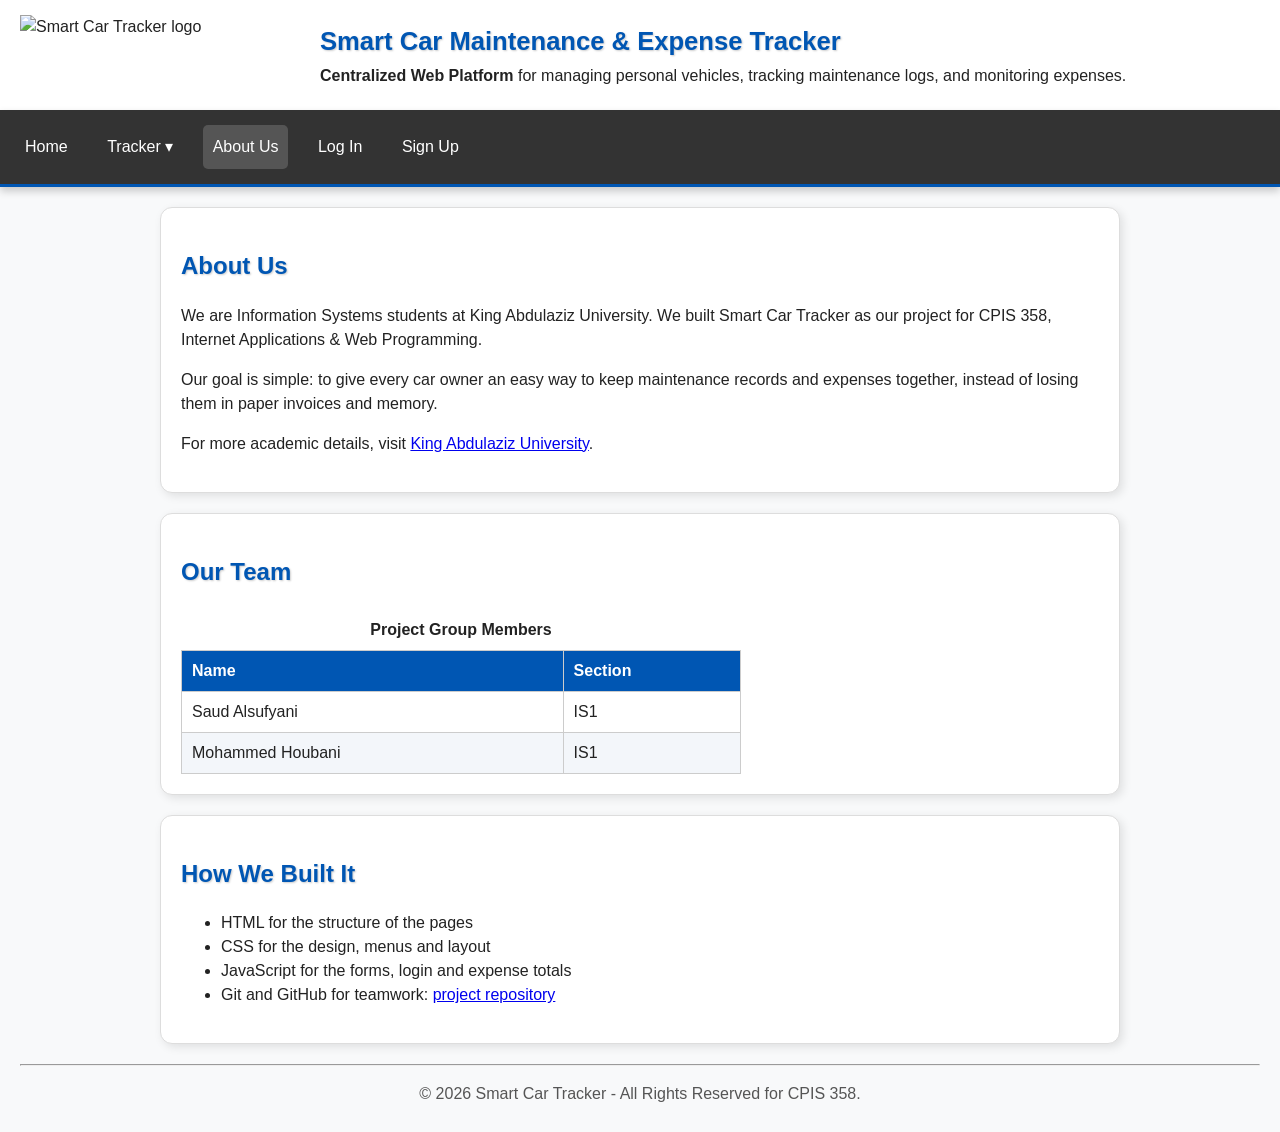
==== about.html @ 259e94d5 "Add files via upload" ====
<!DOCTYPE html>
<html lang="en" dir="ltr">
<head>
    <meta charset="UTF-8">
    <meta name="viewport" content="width=device-width, initial-scale=1.0">
    <meta name="description" content="About the team behind Smart Car Maintenance &amp; Expense Tracker">
    <title>About Us | Smart Car Maintenance &amp; Expense Tracker</title>
    <link rel="icon" href="images/logo.svg" type="image/svg+xml">
    <link rel="stylesheet" href="css.css">
    <style>
        #team table.data {
            max-width: 560px;
        }
    </style>
</head>
<body>

    <header class="site-header">
        <img src="images/logo.svg" alt="Smart Car Tracker logo" width="260" height="80" usemap="#logo-map">
        <map name="logo-map">
            <area shape="rect" coords="0,0,260,80" href="about.html" alt="About us">
        </map>
        <div>
            <h1 class="highlight-title">Smart Car Maintenance &amp; Expense Tracker</h1>
            <p><strong>Centralized Web Platform</strong> for managing personal vehicles, tracking maintenance logs, and monitoring expenses.</p>
        </div>
    </header>

    <nav aria-label="Main menu">
        <ul class="menu">
            <li><a href="index.html">Home</a></li>
            <li class="has-sub">
                <a href="tracker.html">Tracker &#9662;</a>
                <ul class="submenu">
                    <li><a href="tracker.html#add-vehicle">Register New Vehicle</a></li>
                    <li><a href="tracker.html#add-maintenance">Add Maintenance Record</a></li>
                    <li><a href="tracker.html#expenses">Expense Summary</a></li>
                </ul>
            </li>
            <li><a href="about.html">About Us</a></li>
            <li class="guest-only"><a href="login.html">Log In</a></li>
            <li class="guest-only"><a href="signup.html">Sign Up</a></li>
            <li class="user-only" hidden><span class="user-name" id="user-name"></span></li>
            <li class="user-only" hidden><button type="button" class="link-button" id="logout">Log Out</button></li>
        </ul>
    </nav>

    <main>
        <section id="mission">
            <article>
                <h2 class="highlight-title">About Us</h2>
                <p>We are Information Systems students at King Abdulaziz University. We built Smart Car Tracker as our project for CPIS 358, Internet Applications &amp; Web Programming.</p>
                <p>Our goal is simple: to give every car owner an easy way to keep maintenance records and expenses together, instead of losing them in paper invoices and memory.</p>
                <p>For more academic details, visit <a href="https://www.kau.edu.sa" target="_blank" rel="noopener">King Abdulaziz University</a>.</p>
            </article>
        </section>

        <section id="team">
            <h2 class="highlight-title">Our Team</h2>
            <div class="table-wrap">
                <table class="data">
                    <caption>Project Group Members</caption>
                    <thead>
                        <tr>
                            <th scope="col">Name</th>
                            <th scope="col">Section</th>
                        </tr>
                    </thead>
                    <tbody>
                        <tr>
                            <td>Saud Alsufyani</td>
                            <td>IS1</td>
                        </tr>
                        <tr>
                            <td>Mohammed Houbani</td>
                            <td>IS1</td>
                        </tr>
                    </tbody>
                </table>
            </div>
        </section>

        <section id="tech">
            <h2 class="highlight-title">How We Built It</h2>
            <ul>
                <li>HTML for the structure of the pages</li>
                <li>CSS for the design, menus and layout</li>
                <li>JavaScript for the forms, login and expense totals</li>
                <li>Git and GitHub for teamwork: <a href="https://github.com/Mohammed-H611/CPIS358-project" target="_blank" rel="noopener">project repository</a></li>
            </ul>
        </section>
    </main>

    <footer>
        <hr>
        <p style="text-align: center;">&copy; 2026 Smart Car Tracker - All Rights Reserved for CPIS 358.</p>
    </footer>

    <script src="script.js"></script>
</body>
</html>
---- css.css ----
* {
    box-sizing: border-box;
}

[hidden] {
    display: none !important;
}

body {
    background-color: #f8f9fa;
    color: #222;
    font-family: Arial, Helvetica, sans-serif;
    line-height: 1.5;
    margin: 0;
}

img {
    border: 0;
}

/* Master page: the same header, menu and footer on every page */
.site-header {
    align-items: center;
    background-color: white;
    display: flex;
    flex-wrap: wrap;
    gap: 20px;
    padding: 15px 20px;
}

.site-header h1 {
    font-size: 1.6rem;
    margin: 0;
}

.site-header p {
    margin: 4px 0 0;
}

nav {
    background-color: #333;
    color: white;
    padding: 15px;
    position: sticky;
    top: 0;
    z-index: 100;
    border-bottom: 3px solid #0056b3;
    box-shadow: 0px 4px 8px rgba(0,0,0,0.2);
}

nav ul {
    list-style-type: none;
    margin: 0;
    padding: 0;
}

nav ul li {
    display: inline-block;
    margin-right: 15px;
    position: relative;
}

nav ul li a {
    color: white;
    display: inline-block;
    text-decoration: none;
    padding: 10px;
}

nav ul li a:hover,
nav ul li a:focus,
nav ul li a.active {
    background-color: #555;
    border-radius: 5px;
}

/* Dropdown menu, layered above the page content */
.submenu {
    background-color: #333;
    border-radius: 0 0 8px 8px;
    box-shadow: 0px 6px 10px rgba(0,0,0,0.3);
    display: none;
    left: 0;
    min-width: 230px;
    padding: 6px;
    position: absolute;
    top: 100%;
    z-index: 110;
}

.submenu li {
    display: block;
    margin: 0;
}

.submenu li a {
    display: block;
}

.has-sub:hover .submenu,
.has-sub:focus-within .submenu {
    display: block;
}

.user-name {
    color: #ffd166;
    padding: 10px;
}

.link-button {
    background: none;
    border: 1px solid #999;
    border-radius: 5px;
    color: white;
    cursor: pointer;
    font: inherit;
    padding: 8px 12px;
}

.link-button:hover {
    background-color: #555;
}

main {
    margin: 0 auto;
    max-width: 1000px;
}

section {
    background-color: white;
    margin: 20px;
    padding: 20px;
    border-radius: 12px;
    border: 1px solid #ddd;
    box-shadow: 3px 3px 10px rgba(0,0,0,0.1);
    position: relative;
    z-index: 10;
}

.highlight-title {
    color: #0056b3;
    text-shadow: 1px 1px 2px #ccc;
}

/* Home page banner: the badge is layered over the image */
.hero {
    border-radius: 12px;
    margin: 20px;
    overflow: hidden;
    position: relative;
}

.hero img {
    display: block;
    height: auto;
    position: relative;
    width: 100%;
    z-index: 1;
}

.hero-badge {
    background-color: rgba(0,86,179,0.92);
    border-radius: 10px;
    bottom: 16px;
    box-shadow: 2px 2px 8px rgba(0,0,0,0.4);
    color: white;
    max-width: 330px;
    padding: 12px 16px;
    position: absolute;
    right: 16px;
    z-index: 2;
}

.stats {
    display: flex;
    flex-wrap: wrap;
    gap: 15px;
    list-style: none;
    margin: 0;
    padding: 0;
}

.stats li {
    background-color: #eef4fb;
    border-left: 4px solid #0056b3;
    border-radius: 8px;
    flex: 1 1 180px;
    padding: 12px 16px;
}

.stats strong {
    display: block;
    font-size: 1.5rem;
}

/* Forms */
.form-narrow {
    margin-left: auto;
    margin-right: auto;
    max-width: 460px;
}

.field {
    margin: 0 0 14px;
}

.field label {
    display: block;
    font-weight: bold;
    margin-bottom: 4px;
}

.field small {
    color: #555;
    display: block;
    margin-top: 3px;
}

input[type="text"],
input[type="email"],
input[type="password"],
input[type="number"],
input[type="date"],
select,
textarea {
    border: 1px solid #aaa;
    border-radius: 6px;
    font: inherit;
    max-width: 100%;
    padding: 8px;
    width: 340px;
}

input:focus,
select:focus,
textarea:focus {
    border-color: #0056b3;
    box-shadow: 0 0 0 3px rgba(0,86,179,0.2);
    outline: none;
}

input[type="color"] {
    height: 38px;
    width: 70px;
}

fieldset {
    border: 1px solid #ddd;
    border-radius: 8px;
    margin: 0 0 14px;
    padding: 10px 14px;
}

fieldset label {
    display: block;
    padding: 3px 0;
}

input[type="submit"] {
    background-color: #0056b3;
    color: white;
    border: none;
    padding: 10px 20px;
    border-radius: 8px;
    cursor: pointer;
    box-shadow: 2px 2px 5px rgba(0,0,0,0.2);
}

input[type="submit"]:hover {
    background-color: #004494;
}

input[type="reset"] {
    background-color: white;
    border: 1px solid #999;
    border-radius: 8px;
    cursor: pointer;
    padding: 10px 20px;
}

.msg {
    border-radius: 6px;
    margin: 12px 0 0;
    padding: 8px 12px;
}

.msg:empty {
    display: none;
}

.msg.ok {
    background-color: #e6f4ea;
    color: #1e6b34;
}

.msg.error {
    background-color: #fdecea;
    color: #a31515;
}

p.note {
    background-color: #fff8e1;
    border-left: 4px solid #e0a800;
    border-radius: 4px;
    padding: 8px 12px;
}

/* Tables */
.table-wrap {
    overflow-x: auto;
}

table.data {
    border-collapse: collapse;
    width: 100%;
}

table.data caption {
    font-weight: bold;
    padding: 8px;
}

table.data th,
table.data td {
    border: 1px solid #ccc;
    padding: 8px 10px;
    text-align: left;
}

table.data thead th {
    background-color: #0056b3;
    color: white;
}

table.data tbody tr:nth-child(even) {
    background-color: #f3f6fa;
}

table.data tfoot {
    background-color: #eef4fb;
    font-weight: bold;
}

.swatch {
    border: 1px solid #888;
    border-radius: 50%;
    display: inline-block;
    height: 18px;
    vertical-align: middle;
    width: 18px;
}

.delete-btn {
    background-color: white;
    border: 1px solid #a31515;
    border-radius: 5px;
    color: #a31515;
    cursor: pointer;
    padding: 3px 9px;
}

.delete-btn:hover {
    background-color: #fdecea;
}

footer {
    color: #555;
    padding: 0 20px 10px;
}

@media (max-width: 600px) {
    .site-header h1 {
        font-size: 1.3rem;
    }

    nav {
        padding: 8px;
    }

    nav ul li {
        margin-right: 2px;
    }

    section,
    .hero {
        margin: 12px;
    }

    section {
        padding: 14px;
    }

    .hero-badge {
        border-radius: 0;
        bottom: auto;
        max-width: none;
        position: relative;
        right: auto;
    }
}
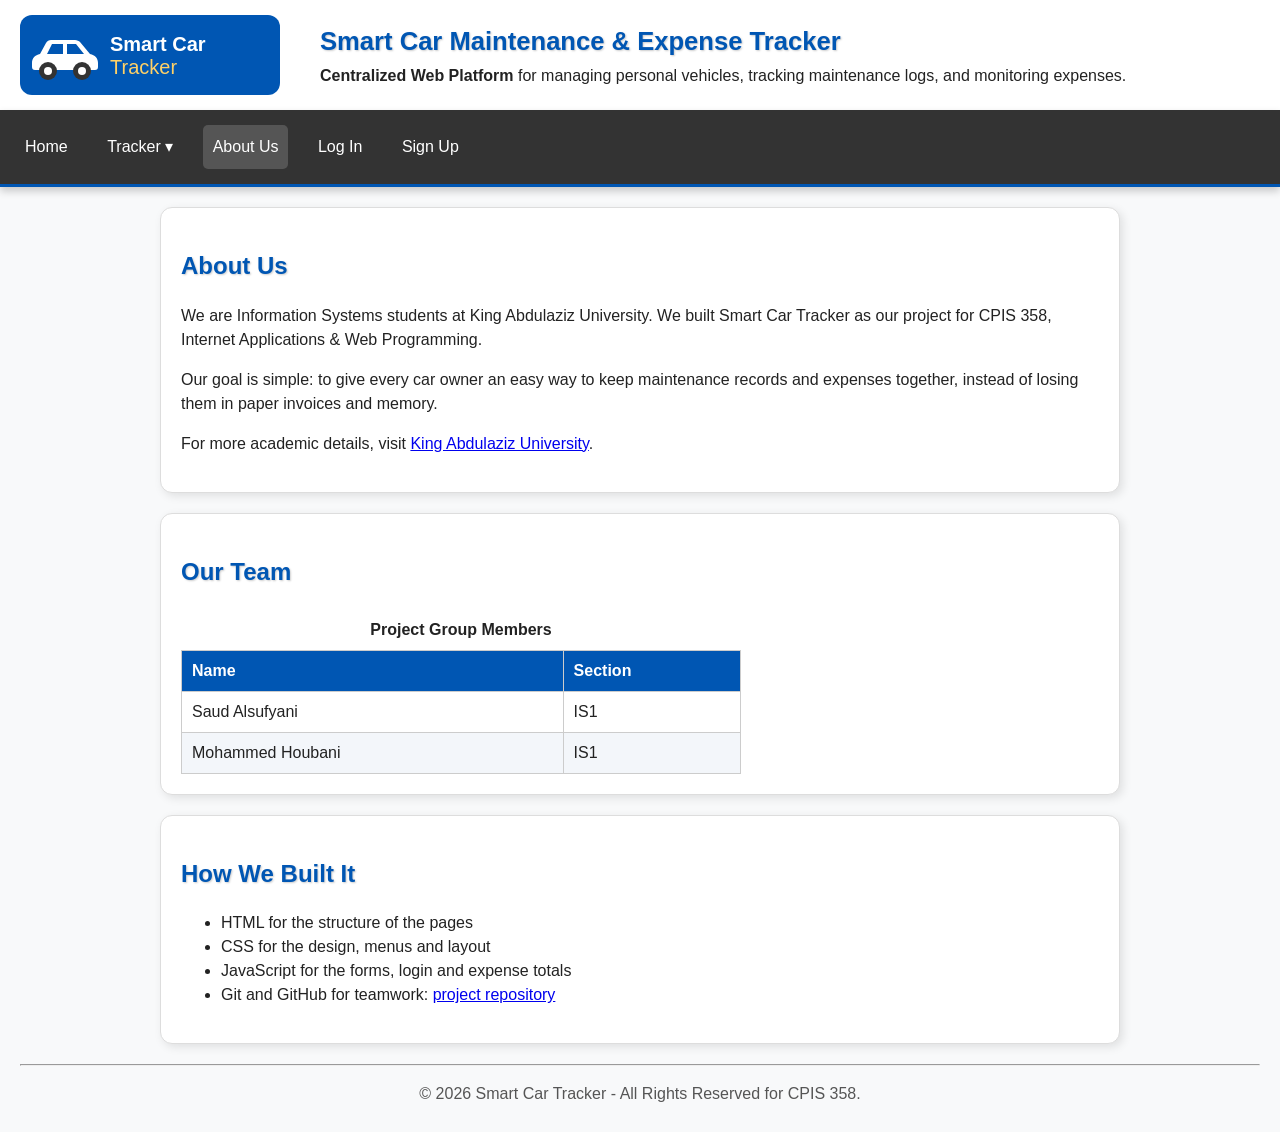
==== commit 7bff0c4a: "Fix image paths" ====
--- a/about.html
+++ b/about.html
@@ -16,7 +16,7 @@
 <body>
 
     <header class="site-header">
-        <img src="images/logo.svg" alt="Smart Car Tracker logo" width="260" height="80" usemap="#logo-map">
+        <img src="logo.svg" alt="Smart Car Tracker logo" width="260" height="80" usemap="#logo-map">
         <map name="logo-map">
             <area shape="rect" coords="0,0,260,80" href="about.html" alt="About us">
         </map>
@@ -37,11 +37,11 @@
                     <li><a href="tracker.html#expenses">Expense Summary</a></li>
                 </ul>
             </li>
-            <li><a href="about.html">About Us</a></li>
-            <li class="guest-only"><a href="login.html">Log In</a></li>
-            <li class="guest-only"><a href="signup.html">Sign Up</a></li>
-            <li class="user-only" hidden><span class="user-name" id="user-name"></span></li>
-            <li class="user-only" hidden><button type="button" class="link-button" id="logout">Log Out</button></li>
+            <li><a class="active" href="about.html">About Us</a></li>
+            <li id="menu-login"><a href="login.html">Log In</a></li>
+            <li id="menu-signup"><a href="signup.html">Sign Up</a></li>
+            <li id="menu-user" style="display: none;"><span class="user-name" id="user-name"></span></li>
+            <li id="menu-logout" style="display: none;"><button type="button" class="link-button" onclick="logOut()">Log Out</button></li>
         </ul>
     </nav>
 
--- a/css.css
+++ b/css.css
@@ -18,7 +18,6 @@
     border: 0;
 }
 
-/* Master page: the same header, menu and footer on every page */
 .site-header {
     align-items: center;
     background-color: white;
@@ -74,7 +73,6 @@
     border-radius: 5px;
 }
 
-/* Dropdown menu, layered above the page content */
 .submenu {
     background-color: #333;
     border-radius: 0 0 8px 8px;
@@ -142,7 +140,6 @@
     text-shadow: 1px 1px 2px #ccc;
 }
 
-/* Home page banner: the badge is layered over the image */
 .hero {
     border-radius: 12px;
     margin: 20px;
@@ -288,16 +285,6 @@
     display: none;
 }
 
-.msg.ok {
-    background-color: #e6f4ea;
-    color: #1e6b34;
-}
-
-.msg.error {
-    background-color: #fdecea;
-    color: #a31515;
-}
-
 p.note {
     background-color: #fff8e1;
     border-left: 4px solid #e0a800;
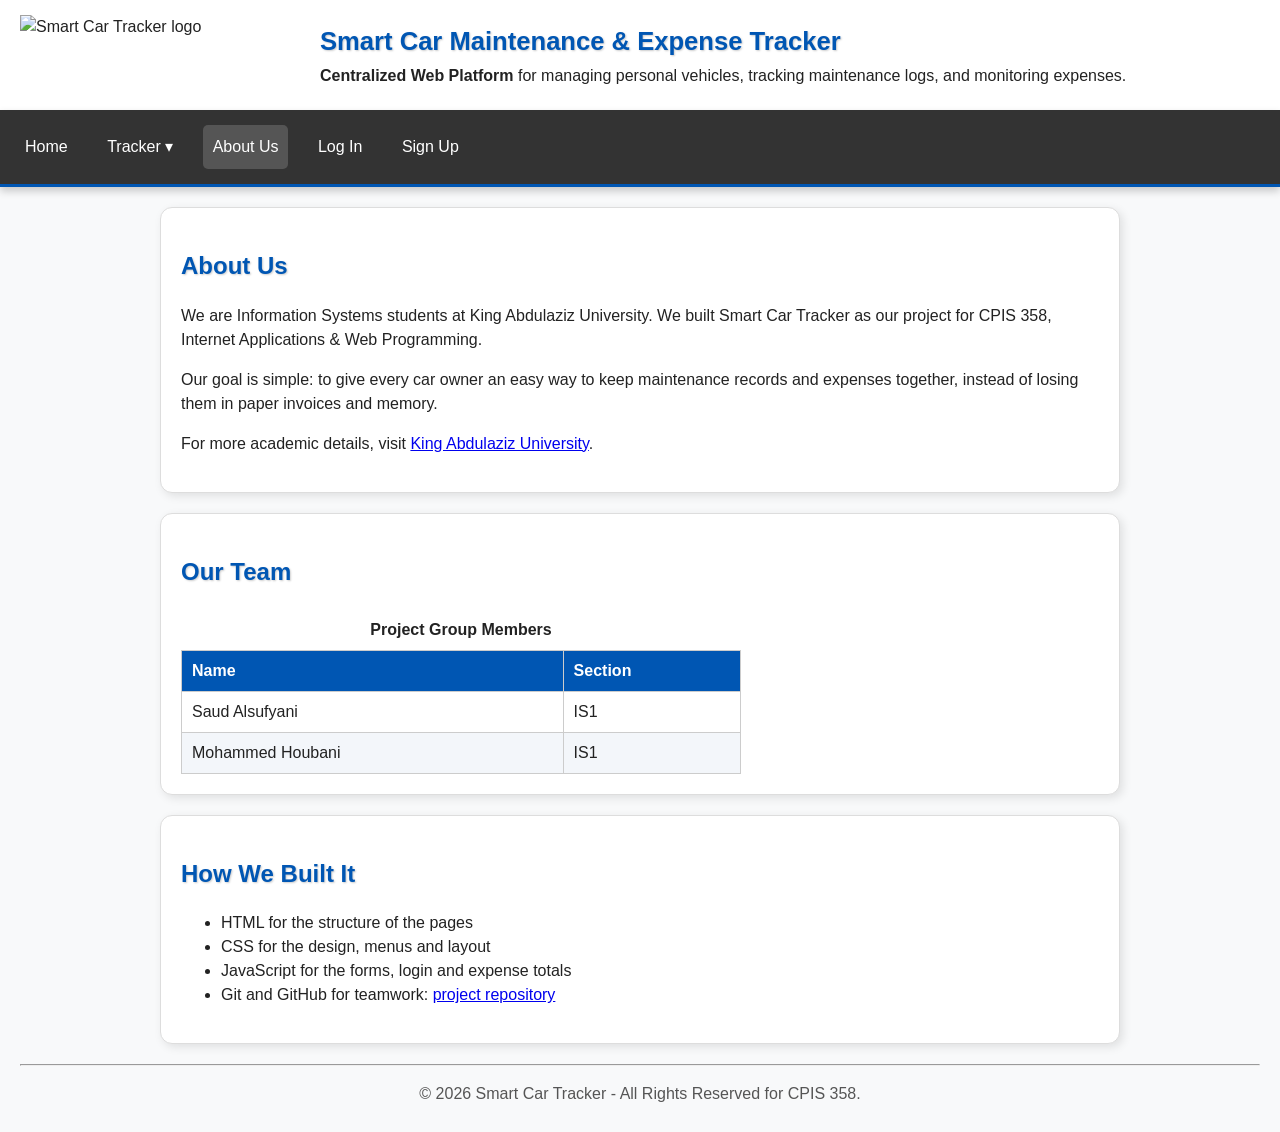
==== commit 4d015f45: "Add files via upload" ====
--- a/about.html
+++ b/about.html
@@ -16,7 +16,7 @@
 <body>
 
     <header class="site-header">
-        <img src="logo.svg" alt="Smart Car Tracker logo" width="260" height="80" usemap="#logo-map">
+        <img src="images/logo.svg" alt="Smart Car Tracker logo" width="260" height="80" usemap="#logo-map">
         <map name="logo-map">
             <area shape="rect" coords="0,0,260,80" href="about.html" alt="About us">
         </map>
@@ -35,6 +35,7 @@
                     <li><a href="tracker.html#add-vehicle">Register New Vehicle</a></li>
                     <li><a href="tracker.html#add-maintenance">Add Maintenance Record</a></li>
                     <li><a href="tracker.html#expenses">Expense Summary</a></li>
+                    <li><a href="tracker.html#reminders">Service Reminders</a></li>
                 </ul>
             </li>
             <li><a class="active" href="about.html">About Us</a></li>
--- a/css.css
+++ b/css.css
@@ -18,6 +18,7 @@
     border: 0;
 }
 
+/* Master page: the same header, menu and footer on every page */
 .site-header {
     align-items: center;
     background-color: white;
@@ -73,6 +74,7 @@
     border-radius: 5px;
 }
 
+/* Dropdown menu, layered above the page content */
 .submenu {
     background-color: #333;
     border-radius: 0 0 8px 8px;
@@ -140,6 +142,7 @@
     text-shadow: 1px 1px 2px #ccc;
 }
 
+/* Home page banner: the badge is layered over the image */
 .hero {
     border-radius: 12px;
     margin: 20px;
@@ -285,6 +288,65 @@
     display: none;
 }
 
+.error-text {
+    color: #a31515;
+    display: block;
+    font-size: 0.9em;
+    margin-top: 3px;
+}
+
+/* Car Care Tips on the home page: the picture floats beside the text */
+.tip-box {
+    overflow: hidden;
+}
+
+.tip-box img {
+    border: 3px solid #ddd;
+    border-radius: 12px;
+    float: left;
+    height: auto;
+    margin: 0 20px 10px 0;
+    max-width: 100%;
+}
+
+.tip-count {
+    color: #555;
+}
+
+.tip-btn {
+    background-color: white;
+    border: 1px solid #0056b3;
+    border-radius: 8px;
+    color: #0056b3;
+    cursor: pointer;
+    padding: 8px 16px;
+}
+
+.tip-btn:hover {
+    background-color: #eef4fb;
+}
+
+/* Picture that changes with the service type on the tracker page */
+.service-box img {
+    border: 1px solid #ddd;
+    border-radius: 8px;
+    margin-right: 12px;
+    vertical-align: middle;
+}
+
+.reminders {
+    list-style: none;
+    padding: 0;
+}
+
+.reminders li {
+    background-color: #f8f9fa;
+    border-left: 5px solid #0056b3;
+    border-radius: 6px;
+    margin-bottom: 8px;
+    padding: 10px 14px;
+}
+
 p.note {
     background-color: #fff8e1;
     border-left: 4px solid #e0a800;
@@ -377,6 +439,11 @@
         padding: 14px;
     }
 
+    .tip-box img {
+        float: none;
+        margin-right: 0;
+    }
+
     .hero-badge {
         border-radius: 0;
         bottom: auto;
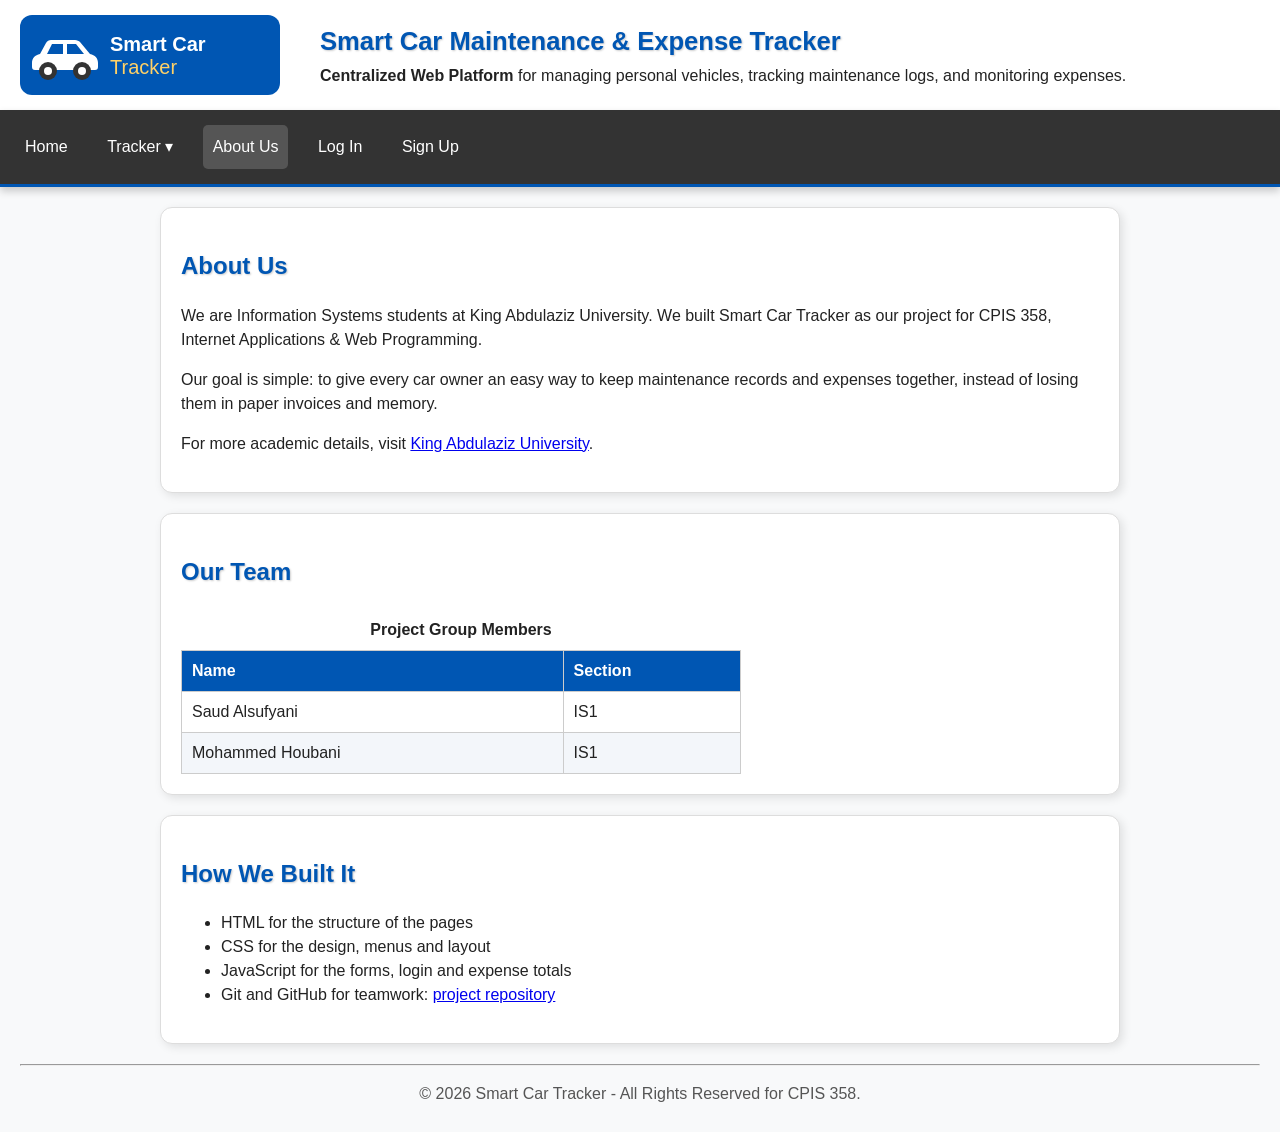
==== commit a64d6519: "changed the images src" ====
--- a/about.html
+++ b/about.html
@@ -5,7 +5,7 @@
     <meta name="viewport" content="width=device-width, initial-scale=1.0">
     <meta name="description" content="About the team behind Smart Car Maintenance &amp; Expense Tracker">
     <title>About Us | Smart Car Maintenance &amp; Expense Tracker</title>
-    <link rel="icon" href="images/logo.svg" type="image/svg+xml">
+    <link rel="icon" href="logo.svg" type="image/svg+xml">
     <link rel="stylesheet" href="css.css">
     <style>
         #team table.data {
@@ -16,7 +16,7 @@
 <body>
 
     <header class="site-header">
-        <img src="images/logo.svg" alt="Smart Car Tracker logo" width="260" height="80" usemap="#logo-map">
+        <img src="logo.svg" alt="Smart Car Tracker logo" width="260" height="80" usemap="#logo-map">
         <map name="logo-map">
             <area shape="rect" coords="0,0,260,80" href="about.html" alt="About us">
         </map>
--- a/css.css
+++ b/css.css
@@ -18,7 +18,6 @@
     border: 0;
 }
 
-/* Master page: the same header, menu and footer on every page */
 .site-header {
     align-items: center;
     background-color: white;
@@ -74,7 +73,6 @@
     border-radius: 5px;
 }
 
-/* Dropdown menu, layered above the page content */
 .submenu {
     background-color: #333;
     border-radius: 0 0 8px 8px;
@@ -142,7 +140,6 @@
     text-shadow: 1px 1px 2px #ccc;
 }
 
-/* Home page banner: the badge is layered over the image */
 .hero {
     border-radius: 12px;
     margin: 20px;
@@ -295,7 +292,6 @@
     margin-top: 3px;
 }
 
-/* Car Care Tips on the home page: the picture floats beside the text */
 .tip-box {
     overflow: hidden;
 }
@@ -326,7 +322,6 @@
     background-color: #eef4fb;
 }
 
-/* Picture that changes with the service type on the tracker page */
 .service-box img {
     border: 1px solid #ddd;
     border-radius: 8px;
@@ -354,7 +349,6 @@
     padding: 8px 12px;
 }
 
-/* Tables */
 .table-wrap {
     overflow-x: auto;
 }
